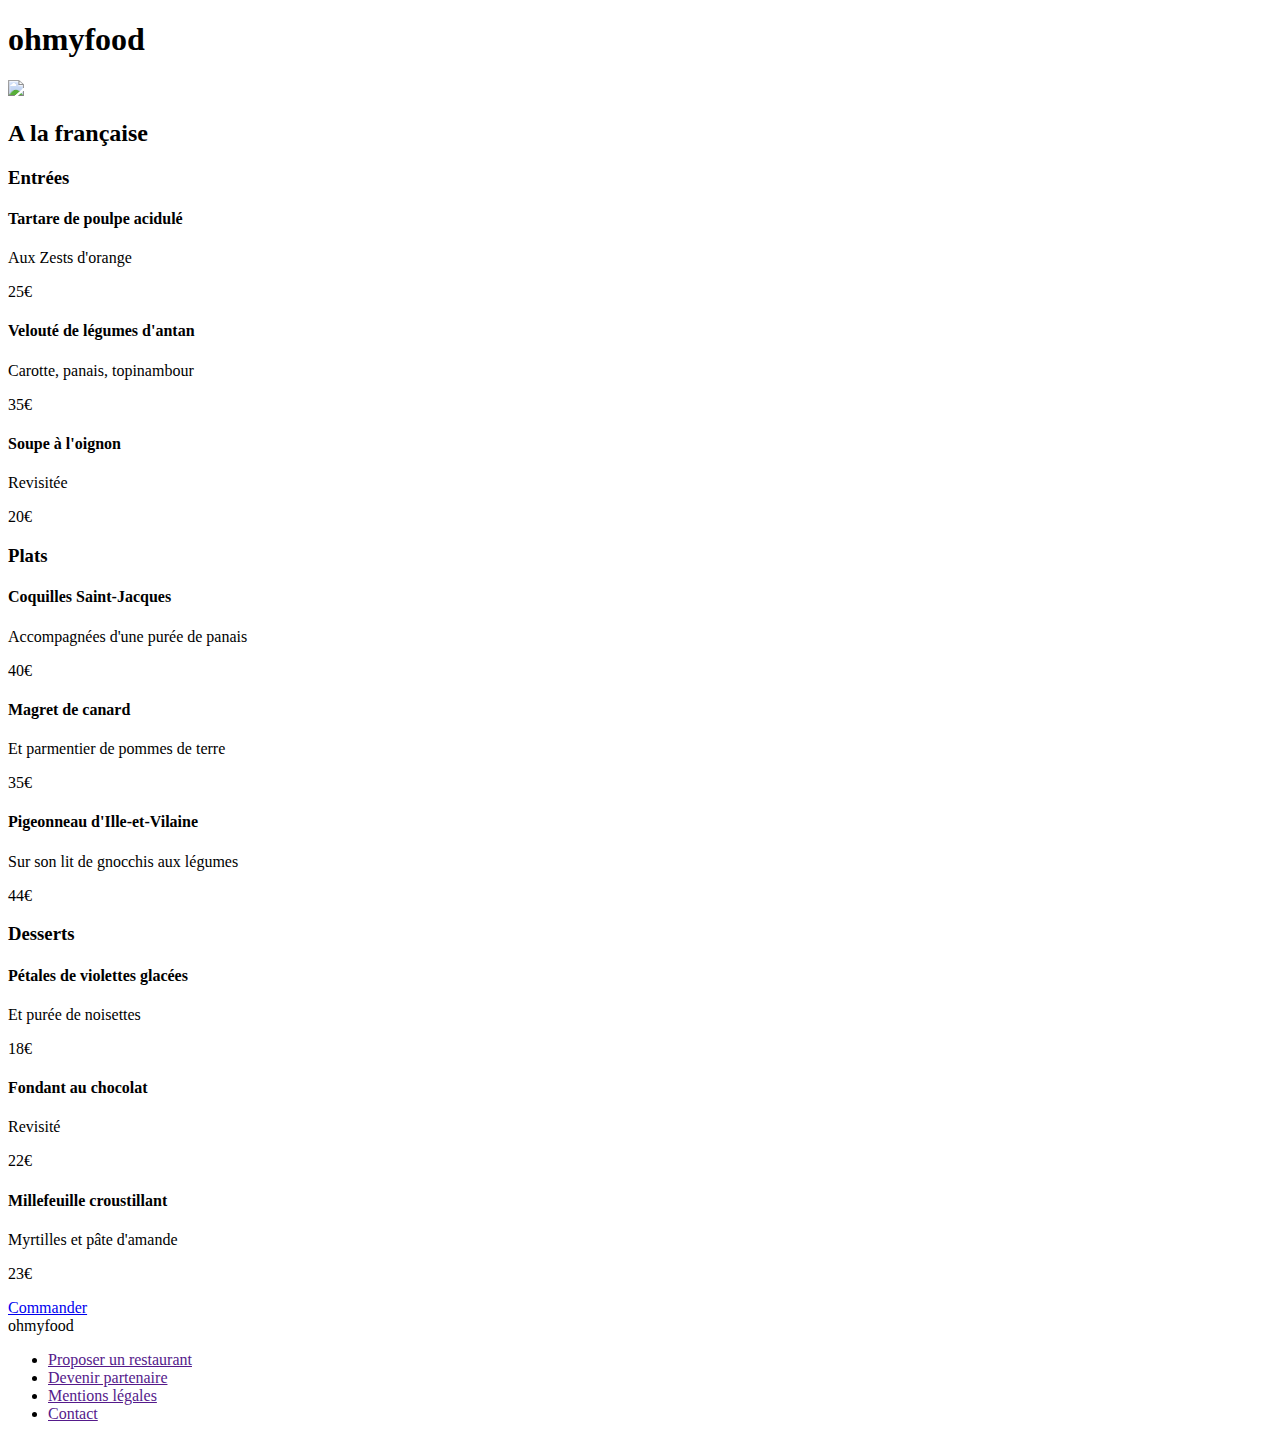
==== a-la-francaise.html @ 2ed28c84 "sass" ====
<!DOCTYPE html>
<html>
<head>
<title>A la française</title>
<meta charset="utf-8">
<meta content="initial-scale=1, minimum-scale=1, width=device-width" name="viewport">
<link rel="icon" href="images/favicon.ico" />
<link rel="stylesheet" href="styles/restaurant.css">
</head>
<body>
<header class="header">
	<a class="header__back" href="index.html"></a>
	<h1 class="header__logo">ohmyfood</h1>
</header>
<img class="hero" src="images/pics/3.jpg">
<main class="menu">
	<header class="menu__header">
		<h2 class="menu__title">A la française</h2>
		<div class="menu__btn"></div>
	</header>
	<div class="submenus">
		<section class="submenu">
			<h3 class="submenu__title">Entrées</h3>
			<article class="dish">
				<div class="dish__container">
					<h4 class="dish__title">Tartare de poulpe acidulé</h4>
					<p class="dish__description">Aux Zests d'orange</p>
				</div>
				<p class="dish__price">25€</p>
				<div class="dish__check"></div>
			</article>
			<article class="dish">
				<div class="dish__container">
					<h4 class="dish__title">Velouté de légumes d'antan</h4>
					<p class="dish__description">Carotte, panais, topinambour</p>
				</div>
				<p class="dish__price">35€</p>
				<div class="dish__check"></div>
			</article>
			<article class="dish">
				<div class="dish__container">
					<h4 class="dish__title">Soupe à l'oignon</h4>
					<p class="dish__description">Revisitée</p>
				</div>
				<p class="dish__price">20€</p>
				<div class="dish__check"></div>
			</article>
		</section>
		<section class="submenu">
			<h3 class="submenu__title">Plats</h3>
			<article class="dish">
				<div class="dish__container">
					<h4 class="dish__title">Coquilles Saint-Jacques</h4>
					<p class="dish__description">Accompagnées d'une purée de panais</p>
				</div>
				<p class="dish__price">40€</p>
				<div class="dish__check"></div>
			</article>
			<article class="dish">
				<div class="dish__container">
					<h4 class="dish__title">Magret de canard</h4>
					<p class="dish__description">Et parmentier de pommes de terre</p>
				</div>
				<p class="dish__price">35€</p>
				<div class="dish__check"></div>
			</article>
			<article class="dish">
				<div class="dish__container">
					<h4 class="dish__title">Pigeonneau d'Ille-et-Vilaine</h4>
					<p class="dish__description">Sur son lit de gnocchis aux légumes</p>
				</div>
				<p class="dish__price">44€</p>
				<div class="dish__check"></div>
			</article>
		</section>
		<section class="submenu">
			<h3 class="submenu__title">Desserts</h3>
			<article class="dish">
				<div class="dish__container">
					<h4 class="dish__title">Pétales de violettes glacées</h4>
					<p class="dish__description">Et purée de noisettes</p>
				</div>
				<p class="dish__price">18€</p>
				<div class="dish__check"></div>
			</article>
			<article class="dish">
				<div class="dish__container">
					<h4 class="dish__title">Fondant au chocolat</h4>
					<p class="dish__description">Revisité</p>
				</div>
				<p class="dish__price">22€</p>
				<div class="dish__check"></div>
			</article>
			<article class="dish">
				<div class="dish__container">
					<h4 class="dish__title">Millefeuille croustillant</h4>
					<p class="dish__description">Myrtilles et pâte d'amande</p>
				</div>
				<p class="dish__price">23€</p>
				<div class="dish__check"></div>
			</article>
		</section>
	</div>
	<a class="order__btn" href="https://google.com">Commander</a>
</main>

<footer class="footer">
	<span class="footer__logo">ohmyfood</span>
	<ul class="footer_list">
		<li class="footer_listElement">
			<a class="footer_listElement_link" href="">Proposer un restaurant</a>
		</li>
		<li class="footer_listElement">
			<a class="footer_listElement_link" href="">Devenir partenaire</a>
		</li>
		<li class="footer_listElement">
			<a class="footer_listElement_link" href="">Mentions légales</a>
		</li>
		<li class="footer_listElement">
			<a class="footer_listElement_link" href="">Contact</a>
		</li>
	</ul>
</footer>


</body>
</html>
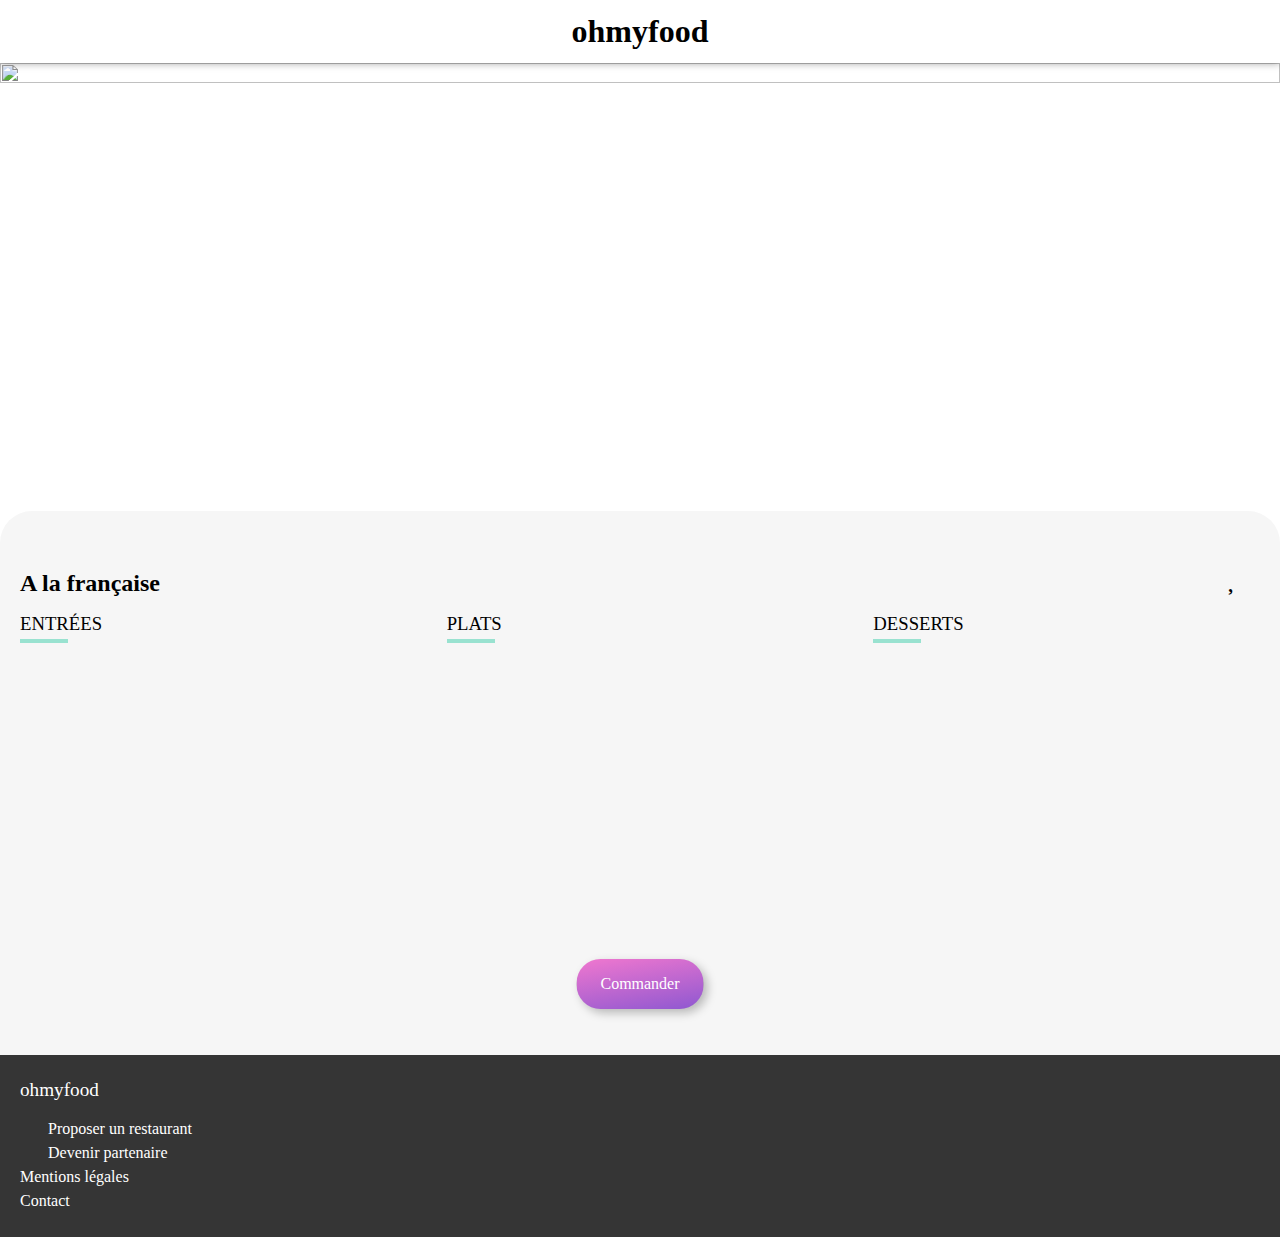
==== commit af66ec50: "update sass" ====
--- a/a-la-francaise.html
+++ b/a-la-francaise.html
@@ -5,7 +5,7 @@
 <meta charset="utf-8">
 <meta content="initial-scale=1, minimum-scale=1, width=device-width" name="viewport">
 <link rel="icon" href="images/favicon.ico" />
-<link rel="stylesheet" href="styles/restaurant.css">
+<link rel="stylesheet" href="styles/style.css">
 </head>
 <body>
 <header class="header">
--- a/styles/style.css
+++ b/styles/style.css
@@ -0,0 +1,631 @@
+@charset "UTF-8";
+:root {
+  --color1: #9356dc;
+  /*purple*/
+  --color2: #ff79da;
+  /*pink*/
+  --color3: #99e2d0;
+  /*light green*/
+  --color_light_purple: #f5edff;
+  --color_location_text: #353535;
+  /*dark grey*/
+  --color_location_background: #eaeaea;
+  /*grey*/
+  --color_cta_background: #f6f6f6;
+  /*light grey*/
+  --color_restaurants_background: #f6f6f6;
+  /*light grey*/
+  --color_footer: #353535;
+  /*dark grey*/
+  --color_menu_background: #f6f6f6;
+  /*light grey*/
+}
+
+@font-face {
+  font-family: "Roboto";
+  src: url("../fonts/Roboto/Roboto-Thin.ttf") format("truetype");
+  font-weight: 100;
+  font-style: normal;
+}
+@font-face {
+  font-family: "Roboto";
+  src: url("../fonts/Roboto/Roboto-Light.ttf") format("truetype");
+  font-weight: 300;
+  font-style: normal;
+}
+@font-face {
+  font-family: "Roboto";
+  src: url("../fonts/Roboto/Roboto-Regular.ttf") format("truetype");
+  font-weight: normal;
+  font-style: normal;
+}
+@font-face {
+  font-family: "Roboto";
+  src: url("../fonts/Roboto/Roboto-Bold.ttf") format("truetype");
+  font-weight: bold;
+  font-style: normal;
+}
+@font-face {
+  font-family: "Fontawesome-solid";
+  src: url("../fonts/Fontawesome/fa-solid-900.ttf");
+}
+@font-face {
+  font-family: "Fontawesome";
+  src: url("../fonts/Fontawesome/fa-regular-400.ttf");
+}
+@font-face {
+  font-family: "Shrikhand";
+  src: url("../fonts/Shrikhand/Shrikhand-Regular.ttf");
+}
+* {
+  margin: 0;
+  padding: 0;
+}
+
+html {
+  font-size: 16px;
+}
+
+body {
+  font-family: "Roboto";
+  font-weight: normal;
+  font-style: normal;
+}
+
+.header {
+  box-shadow: 0px 0px 8px 0px rgba(0, 0, 0, 0.4);
+  position: relative;
+  line-height: 3.9375rem;
+  text-align: center;
+}
+.header__logo {
+  font-family: "Shrikhand";
+  font-size: 2rem;
+}
+
+.footer {
+  background-color: var(--color_footer);
+  color: white;
+  padding: 1.5rem calc(20px + (max((100% - 1440px) * -1, 100% - 1440px) + 100% - 1440px) / 2 / 2);
+}
+.footer__logo {
+  display: inline-block;
+  font-family: "Shrikhand";
+  font-size: 1.2rem;
+  margin-bottom: 1rem;
+}
+.footer_list {
+  list-style: none;
+}
+.footer_listElement_link {
+  text-decoration: none;
+  padding-left: 0rem;
+  color: white;
+  line-height: 1.5rem;
+}
+.footer_listElement_link:hover {
+  --text-decoration: none;
+}
+.footer_listElement_link::before {
+  display: inline-block;
+  width: 1.75rem;
+  font-family: "Fontawesome-solid";
+  vertical-align: baseline;
+}
+.footer_listElement:nth-child(1) .footer_listElement_link::before {
+  content: "\f2e7";
+}
+.footer_listElement:nth-child(2) .footer_listElement_link::before {
+  content: "\f4c4";
+}
+
+.location {
+  background-color: var(--color_location_background);
+  line-height: 3.9375rem;
+  text-align: center;
+}
+.location__text {
+  color: var(--color_location_text);
+  font-size: 1rem;
+  font-weight: 700;
+}
+.location__text::before {
+  font-family: "Fontawesome-solid";
+  content: "\f3c5";
+  vertical-align: baseline;
+  padding-right: 0.8rem;
+}
+
+.cta {
+  background-color: var(--color_cta_background);
+  padding: 2.6875rem 2rem 3.5625rem 2rem;
+  text-align: center;
+}
+.cta__title {
+  margin-bottom: 0.75rem;
+}
+.cta__subtitle {
+  margin-bottom: 2rem;
+  font-size: 1.2rem;
+  font-family: "Roboto";
+  font-weight: 300;
+}
+.cta__btn {
+  text-decoration: none;
+  color: white;
+  background-color: #686868;
+  background-image: linear-gradient(350deg, rgba(147, 86, 220, 0.9), rgba(255, 121, 218, 0.9));
+  transition-duration: 0.25s;
+  box-shadow: 0.25rem 0.25rem 10px rgba(0, 0, 0, 0.25);
+  border-radius: 1.5rem;
+  display: inline-block;
+  padding: 1rem 1.5rem;
+}
+.cta__btn:hover {
+  background-color: white;
+  box-shadow: 0.25rem 0.25rem 10px rgba(0, 0, 0, 0.5);
+}
+
+.howto {
+  max-width: 1400px;
+  margin: 3rem auto 0 auto;
+  padding-left: 20px;
+  padding-right: 20px;
+  padding-bottom: 4.25rem;
+}
+.howto__title {
+  margin: 0rem 0rem 1.625rem 0rem;
+}
+.howto__steps {
+  /*ol*/
+  display: flex;
+  flex-wrap: wrap;
+  gap: 1rem;
+  counter-reset: listCounter;
+  list-style: none;
+}
+.howto__step {
+  /*li*/
+  flex-grow: 1;
+  counter-increment: listCounter 1;
+  line-height: 2rem;
+  box-shadow: 0.25rem 0.25rem 0.5rem rgba(0, 0, 0, 0.13);
+  margin-left: 1rem;
+  padding-top: 1rem;
+  padding-bottom: 1rem;
+  --x: calc(842px - 100%);
+  --p_1_0: calc(min((max(var(--x) * (-1), var(--x)) + var(--x)) / 2 * 10, 1px));
+  --n_1_0: calc(min((max(var(--x) * (-1), var(--x)) - var(--x)) / 2 * 10, 1px));
+  --0_1_0: calc(min(max(var(--x) * (-1), var(--x)) * 10, 1px) * (-1) + 1px);
+  width: calc(var(--p_1_0) * 842 + var(--n_1_0) * 250 + var(--0_1_0) * 250);
+  white-space: nowrap;
+  border-radius: 1.25rem;
+  cursor: pointer;
+}
+.howto__step::before {
+  /*flex-shrink: 0;*/
+  content: counter(listCounter);
+  border-radius: 100%;
+  position: relative;
+  left: -1rem;
+  height: 2rem;
+  width: 2rem;
+  background-color: var(--color1);
+  color: white;
+  display: inline-flex;
+  justify-content: center;
+  align-items: center;
+}
+.howto__step:hover {
+  transition: 0.3s;
+  background-color: var(--color_light_purple);
+}
+.howto__step:nth-child(1) .libelle::before {
+  content: "\f3cd";
+}
+.howto__step:nth-child(2) .libelle::before {
+  content: "\f0ca";
+}
+.howto__step:nth-child(3) .libelle::before {
+  content: "\f54e";
+}
+.howto__step .libelle {
+  position: relative;
+  font-size: 1rem;
+  font-family: "Roboto";
+  font-weight: bold;
+}
+.howto__step .libelle .text {
+  display: inline-block;
+  width: calc(100% - 6rem);
+  white-space: normal;
+  display: inline-table;
+  /*permet baseline sur la premiere ligne de box*/
+}
+.howto__step .libelle::before {
+  font-family: "Fontawesome-solid";
+  font-size: 19px;
+  -webkit-font-smoothing: antialiased;
+  -moz-osx-font-smoothing: grayscale;
+  color: grey;
+  margin-right: 1rem;
+}
+
+.restaurants {
+  /*max-width: 1400px /*
+  /*min padding left right : 20px */
+  padding: 3.3125rem calc(20px + (max((100% - 1440px) * -1, 100% - 1440px) + 100% - 1440px) / 2 / 2);
+  background-color: var(--color_restaurants_background);
+}
+.restaurants__title {
+  margin: 0rem 0rem 1.625rem 0rem;
+}
+.restaurants__container {
+  display: flex;
+  flex-wrap: wrap;
+  gap: 40px;
+  font-size: 0px;
+}
+
+.card {
+  flex-grow: 1;
+  flex-shrink: 1;
+  display: block;
+  position: relative;
+  background-color: white;
+  text-decoration: none;
+  color: black;
+  border-radius: 1rem;
+  width: calc((100% - 40px) / 2);
+  /*il ne pourra y avoir que 2 items maximum par row  */
+  /*on peut pas mettre une valeur en dure. Si trop grande, il pourrait n'y avoir que 1 item, alors que nous en voulons 2. Si trop petite, alors, trop d'items (>2) se placeraient sur la ligne */
+  min-width: min(400px, 100%);
+  /*force le passage à la ligne suivante*/
+}
+.card img {
+  width: 100%;
+  height: 174px;
+  border-radius: 1rem 1rem 0 0;
+  object-fit: cover;
+}
+.card__label {
+  background-color: #99e2d0;
+  color: #008766;
+  padding: 0.5rem;
+  border-radius: 0.125rem;
+  font-size: 1rem;
+  position: absolute;
+  top: 1rem;
+  right: 0.75rem;
+}
+.card__footer {
+  display: flex;
+  padding-left: 0.875rem;
+  padding-right: 1.5rem;
+  justify-content: space-between;
+}
+.card__title {
+  font-size: 1.1rem;
+  margin-top: 1rem;
+  margin-bottom: 0.1875rem;
+}
+.card__location {
+  font-size: 1rem;
+  margin-bottom: 1rem;
+}
+.card__btn {
+  position: relative;
+  width: 2rem;
+  height: 2rem;
+  margin-top: 1rem;
+}
+.card__btn:hover::after {
+  opacity: 1;
+}
+.card__btn:hover::before {
+  opacity: 0;
+}
+.card__btn::before {
+  transition: 0.5s;
+  opacity: 1;
+  position: absolute;
+  display: inline-block;
+  font-size: 2rem;
+  font-family: "Fontawesome";
+  content: "\f004";
+}
+.card__btn::after {
+  transition: 0.5s;
+  opacity: 0;
+  position: absolute;
+  display: inline-block;
+  font-size: 2rem;
+  font-family: "Fontawesome-solid";
+  content: "\f004";
+  background: linear-gradient(0deg, #9356dc, #ff79da);
+  -webkit-background-clip: text;
+  -webkit-text-fill-color: transparent;
+}
+
+.loader-layout {
+  position: fixed;
+  left: 0;
+  top: 0;
+  height: 100%;
+  width: 100%;
+  display: flex;
+  align-items: center;
+  justify-content: center;
+  background-color: white;
+  opacity: 0.9;
+  animation: loader-layout 0.01s;
+  animation-delay: 1.75s;
+  animation-fill-mode: both;
+  z-index: 1000;
+}
+
+@keyframes loader-layout {
+  100% {
+    opacity: 0;
+    z-index: -10;
+  }
+}
+.loader-balls span {
+  display: inline-block;
+  width: 20px;
+  height: 20px;
+  border-radius: 100%;
+  background-color: var(--color1);
+  margin: 35px 5px;
+}
+
+.loader-balls span:nth-child(1) {
+  animation: bounce 1s ease-in-out infinite;
+}
+
+.loader-balls span:nth-child(2) {
+  animation: bounce 1s ease-in-out 0.33s infinite;
+}
+
+.loader-balls span:nth-child(3) {
+  animation: bounce 1s ease-in-out 0.66s infinite;
+}
+
+@keyframes bounce {
+  0%, 75%, 100% {
+    transform: translateY(0);
+  }
+  25% {
+    transform: translateY(-20px);
+  }
+}
+.header__back {
+  text-decoration: none;
+  color: black;
+  position: absolute;
+  top: 50%;
+  left: 0px;
+  margin-left: 2rem;
+  transform: translateY(-50%);
+}
+.header__back::before {
+  font-family: Fontawesome-solid;
+  content: "\f060";
+  font-size: 1.2rem;
+}
+
+.hero {
+  --max-width: 100%;
+  max-height: 32rem;
+  width: 100%;
+  aspect-ratio: 1.6;
+  object-fit: cover;
+}
+
+.menu {
+  position: relative;
+  z-index: 1;
+  margin-top: -4rem;
+  margin-left: auto;
+  margin-right: auto;
+  padding-top: 2rem;
+  padding-left: 20px;
+  padding-right: 20px;
+  padding-bottom: 8rem;
+  max-width: 1400px;
+  border-radius: 2rem 2rem 0 0;
+  background-color: var(--color_menu_background);
+}
+.menu__header {
+  display: flex;
+  justify-content: space-between;
+  align-items: baseline;
+}
+.menu__title {
+  font-family: "Shrikhand";
+  font-size: 1.5rem;
+  margin-bottom: 1rem;
+}
+.menu__btn {
+  position: relative;
+  width: 2rem;
+  height: 2rem;
+  margin-top: 1rem;
+}
+.menu__btn:hover::after {
+  opacity: 1;
+}
+.menu__btn:hover::before {
+  opacity: 0;
+}
+.menu__btn::before {
+  transition: 0.5s;
+  opacity: 1;
+  position: absolute;
+  display: inline-block;
+  font-size: 2rem;
+  font-family: "Fontawesome";
+  content: "\f004";
+}
+.menu__btn::after {
+  transition: 0.5s;
+  opacity: 0;
+  position: absolute;
+  display: inline-block;
+  font-size: 2rem;
+  font-family: "Fontawesome-solid";
+  content: "\f004";
+  background: linear-gradient(0deg, #9356dc, #ff79da);
+  -webkit-background-clip: text;
+  -webkit-text-fill-color: transparent;
+}
+
+.submenus {
+  display: flex;
+  flex-wrap: wrap;
+  gap: 40px;
+}
+
+.submenu {
+  flex-grow: 1;
+  /*flex-shrink: 1;*/
+  --x: calc(950px - 100%);
+  /* 950 = 290 * 3 + 40 * 2 */
+  --p_1_0: calc(min((max(var(--x) * (-1), var(--x)) + var(--x)) / 2 * 10, 1px));
+  --n_1_0: calc(min((max(var(--x) * (-1), var(--x)) - var(--x)) / 2 * 10, 1px));
+  --0_1_0: calc(min(max(var(--x) * (-1), var(--x)) * 10, 1px) * (-1) + 1px);
+  width: calc(var(--p_1_0) * 950 + var(--n_1_0) * 1 + var(--0_1_0) * 1);
+  max-width: 100%;
+}
+.submenu__title {
+  position: relative;
+  text-transform: uppercase;
+  padding-bottom: 0.5rem;
+  font-weight: 400;
+  margin-bottom: 2rem;
+}
+.submenu__title::after {
+  content: "";
+  width: 3rem;
+  height: 0.25rem;
+  background-color: #99e2d0;
+  position: absolute;
+  left: 0;
+  bottom: 0;
+}
+
+.dish {
+  display: flex;
+  justify-content: space-between;
+  padding: 1rem;
+  margin-bottom: 1rem;
+  border-radius: 0.75rem;
+  background-color: white;
+  white-space: nowrap;
+  text-overflow: ellipsis;
+  overflow: hidden;
+  box-shadow: 0.25rem 0.25rem 1rem rgba(0, 0, 0, 0.1);
+  opacity: 0;
+  animation: dish_fadeinup 0.7s forwards ease-out;
+}
+.dish:nth-child(3) {
+  --animation: dish_fadeinup 0.7s forwards ease-out;
+  animation-delay: 0.3s;
+}
+.dish:nth-child(4) {
+  --animation: dish_fadeinup 0.7s forwards ease-out;
+  animation-delay: 0.6s;
+}
+.dish:nth-child(5) {
+  --animation: dish_fadeinup 0.7s forwards ease-out;
+  animation-delay: 0.9s;
+}
+.dish__container {
+  white-space: nowrap;
+  text-overflow: ellipsis;
+  overflow: hidden;
+  flex-grow: 1;
+}
+.dish__title {
+  white-space: nowrap;
+  text-overflow: ellipsis;
+  overflow: hidden;
+}
+.dish__description {
+  white-space: nowrap;
+  text-overflow: ellipsis;
+  overflow: hidden;
+}
+.dish__price {
+  align-self: flex-end;
+  flex-grow: 0;
+  font-weight: bold;
+}
+.dish:hover .dish__check {
+  margin-right: -1rem;
+}
+.dish__check {
+  flex-shrink: 0;
+  background-color: var(--color3);
+  margin: -1rem -5rem -1rem 1rem;
+  width: 4rem;
+  display: flex;
+  align-items: center;
+  justify-content: center;
+  transition-duration: 0.5s;
+  /*  height: 1rem;
+    width: 1rem;*/
+}
+.dish__check::before {
+  /*display: inline-block;*/
+  display: flex;
+  justify-content: center;
+  align-items: center;
+  height: 1.6rem;
+  width: 1.6rem;
+  background-color: white;
+  border-radius: 100%;
+  /*content: url(../images/icons/check-solid-red.svg);*/
+  font-family: "Fontawesome-solid";
+  color: var(--color3);
+  content: "\f00c";
+  transform: rotate(-360deg);
+  transition-duration: 0.5s;
+}
+.dish:hover .dish__check::before {
+  transform: rotate(0);
+}
+
+@keyframes dish_fadeinup {
+  0% {
+    transform: translateY(1rem);
+    opacity: 0;
+  }
+  50% {
+    opacity: 0.5;
+  }
+  100% {
+    transform: translateY(0);
+    opacity: 1;
+  }
+}
+.order__btn {
+  text-decoration: none;
+  color: white;
+  background-color: #686868;
+  background-image: linear-gradient(350deg, rgba(147, 86, 220, 0.9), rgba(255, 121, 218, 0.9));
+  transition-duration: 0.25s;
+  box-shadow: 0.25rem 0.25rem 10px rgba(0, 0, 0, 0.25);
+  border-radius: 1.5rem;
+  display: inline-block;
+  padding: 1rem 1.5rem;
+  position: absolute;
+  right: 50%;
+  transform: translate(50%, 2rem);
+}
+.order__btn:hover {
+  background-color: white;
+  box-shadow: 0.25rem 0.25rem 10px rgba(0, 0, 0, 0.5);
+}
+
+/*# sourceMappingURL=style.css.map */
